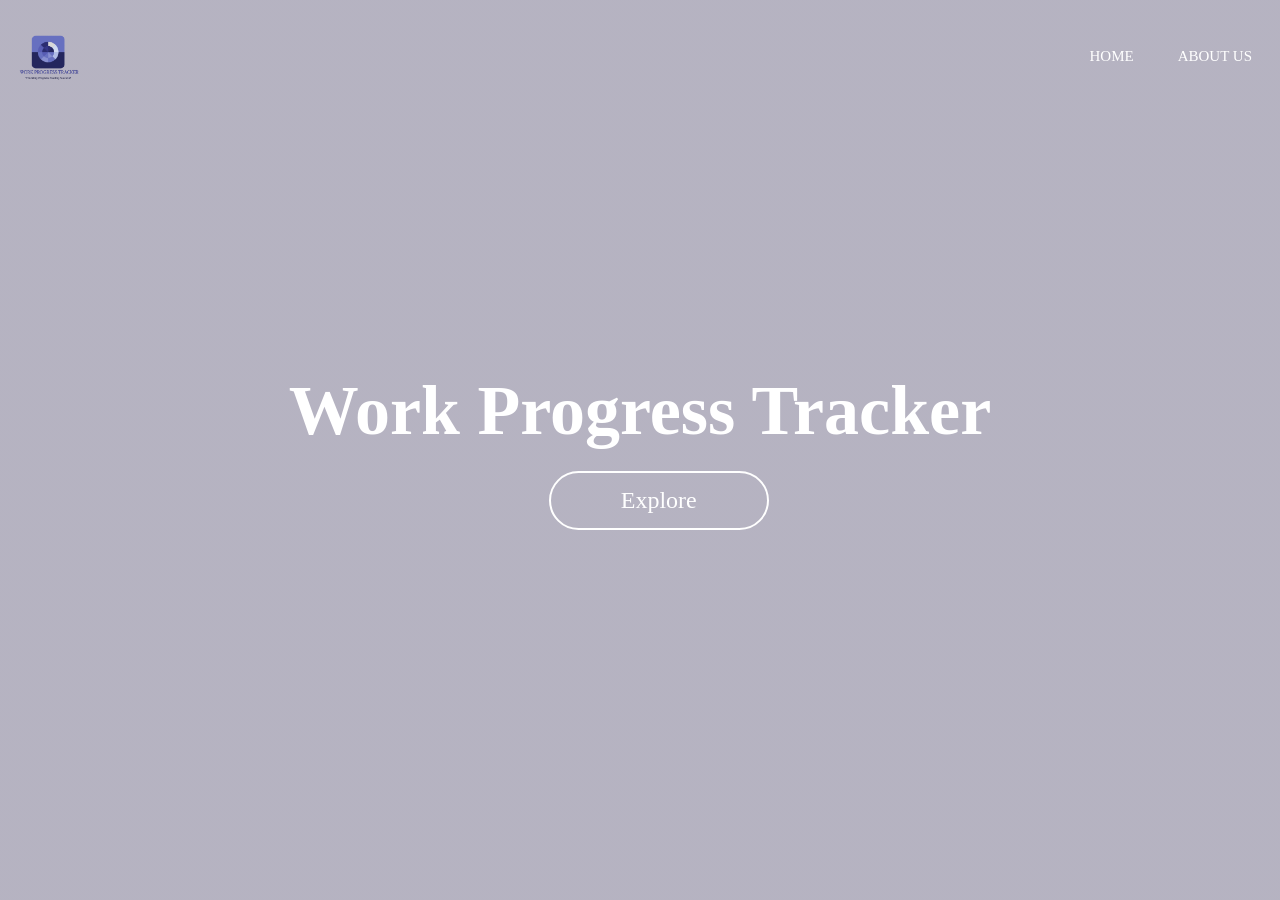
==== Landing/index.html @ 56350669 "Updated v.0.6 Updated for Landing page" ====
<!DOCTYPE html>
<html lang="en">
  <head>
    <meta charset="UTF-8" />
    <meta name="viewport" content="width=device-width, initial-scale=1.0" />
    <link rel="stylesheet" href="style.css" />
    <title>Work Progress Tracker</title>
  </head>

  <body>
    <div class="hero">
      <video autoplay loop muted plays-inline class="back-video">
        <source src="video (2160p).mp4" type="video/mp4" />
      </video>
      <nav>
        <img src="LOGO.png" class="logo" />
        <ul>
          <li><a href="#">HOME</a></li>
          <li><a href="aboutus.html">ABOUT US</a></li>
        </ul>
      </nav>
      <div class="content">
        <h1>Work Progress Tracker</h1>
        <a
          href="http://localhost/work-progress-tracker/Work-progress-tracker/login/login.html"
          >Explore</a
        >
      </div>
    </div>
  </body>
</html>
---- Landing/style.css ----
* {
  margin: 0;
  padding: 0;
  box-sizing: border-box;
}

.hero {
  width: 100%;
  height: 100vh;
  background-image: linear-gradient(rgba(12, 3, 51, 0.3), rgba(12, 3, 51, 0.3));
  position: relative;
  padding: 0 5%;
  display: flex;
  align-items: center;
  justify-content: center;
}
.hero-aboutus {
  width: 100%;
  height: 15vh;
  position: relative;
  padding: 0 5%;
  display: flex;
  align-items: center;
  justify-content: center;
}

nav {
  width: 100%;
  position: absolute;
  top: 0;
  left: 0;
  padding: 20px 8px;
  display: flex;
  align-items: center;
  justify-content: space-between;
}

nav .logo {
  margin-top: 10px;
  width: 80px;
}

nav ul {
  margin-right: 20px;
}

nav ul li {
  list-style: none;
  display: inline-block;
  margin-left: 40px;
}

nav ul li a {
  color: black;
  text-decoration: none;
  color: #fff;
  font-size: 15px;
}
.content h1 {
  font-size: 70px;
  color: #fff;
  font-weight: 600;
  transition: 0.5s;
}

.content h1:hover {
  -webkit-text-stroke: 2px #fff;
  color: transparent;
}

.content a {
  text-decoration: none;
  display: inline-block;
  color: #fff;
  font-size: 24px;
  border: 2px solid #fff;
  padding: 14px 70px;
  border-radius: 50px;
  margin-top: 20px;
  margin-left: 260px;
}

.back-video {
  position: absolute;
  right: 0;
  bottom: 0;
  z-index: -1;
}

@media (min-aspect-ratio: 16/9) {
  .back-video {
    width: 100%;
    height: auto;
  }
}

@media (max-aspect-ratio: 16/9) {
  .back-video {
    width: auto;
    height: 100%;
  }
}

.container-aboutus {
  background-color: transparent;
  height: 85vh;
  width: 100%;
}
.paragraph {
  display: flex;
  justify-content: flex-start;
  margin-left: 10rem;
  margin-top: 5rem;
  width: 406px;
  align-items: center;
  flex-direction: column;
}
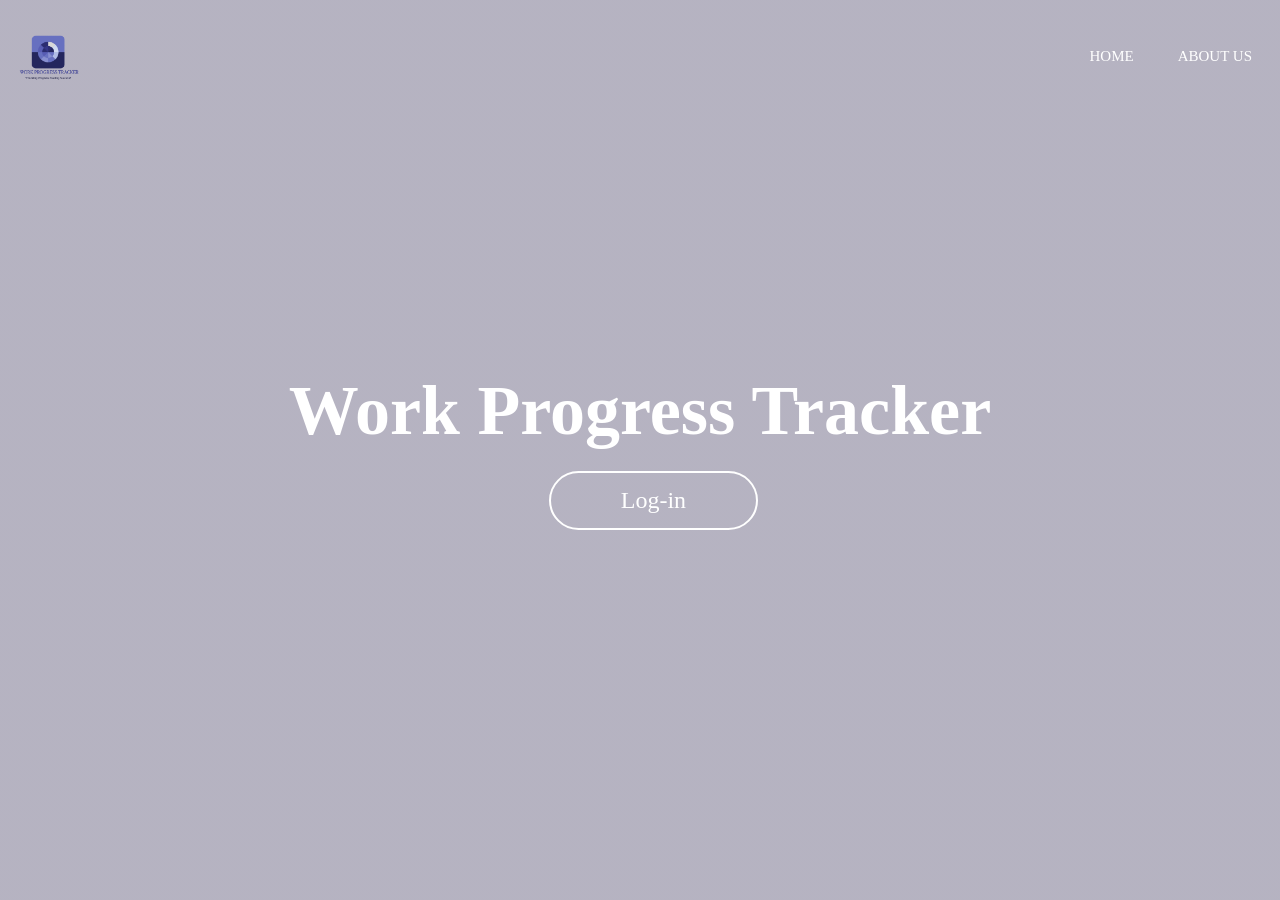
==== commit 0e68abc6: "Some small update" ====
--- a/Landing/index.html
+++ b/Landing/index.html
@@ -23,7 +23,7 @@
         <h1>Work Progress Tracker</h1>
         <a
           href="http://localhost/work-progress-tracker/Work-progress-tracker/login/login.html"
-          >Explore</a
+          >Log-in</a
         >
       </div>
     </div>
--- a/Landing/style.css
+++ b/Landing/style.css
@@ -63,11 +63,6 @@
   transition: 0.5s;
 }
 
-.content h1:hover {
-  -webkit-text-stroke: 2px #fff;
-  color: transparent;
-}
-
 .content a {
   text-decoration: none;
   display: inline-block;
@@ -79,26 +74,18 @@
   margin-top: 20px;
   margin-left: 260px;
 }
+.content a:hover {
+  color: white;
+  cursor: none;
+  text-shadow: red 1px 0, cyan -1px 0;
+  cursor: pointer;
+}
 
 .back-video {
   position: absolute;
   right: 0;
   bottom: 0;
   z-index: -1;
-}
-
-@media (min-aspect-ratio: 16/9) {
-  .back-video {
-    width: 100%;
-    height: auto;
-  }
-}
-
-@media (max-aspect-ratio: 16/9) {
-  .back-video {
-    width: auto;
-    height: 100%;
-  }
 }
 
 .container-aboutus {
